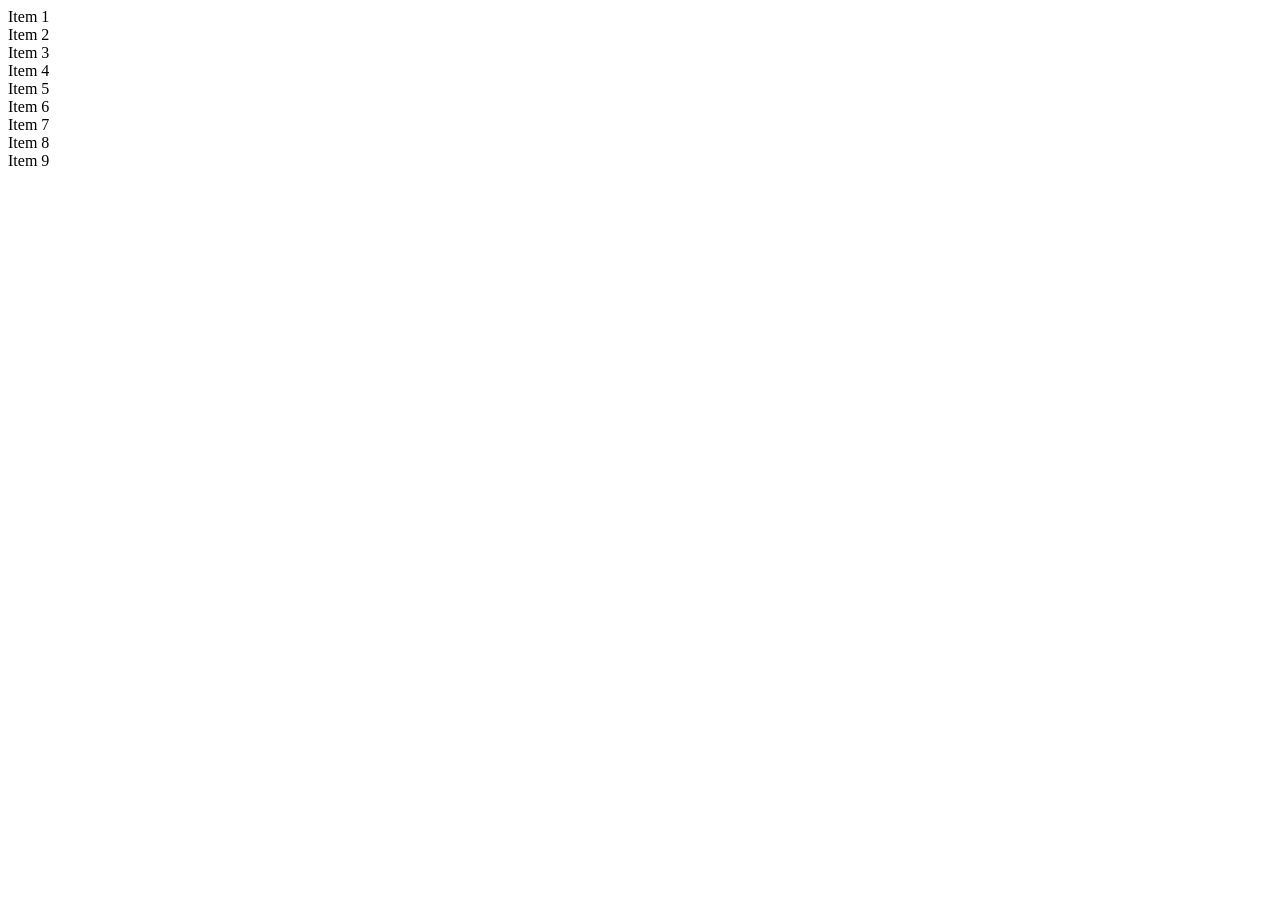
==== grid.html @ 9690cdbf "added 9 divs with the shortcut .item{Item $}*9" ====
<!DOCTYPE html>
<html lang="en">
<head>
  <meta charset="UTF-8">
  <meta name="viewport" content="width=device-width, initial-scale=1.0">
  <link rel="stylesheet" href="styles.css">
  <title>Document</title>
</head>
<body>
  <div class="grid-container">
    <div class="item">Item 1</div>
    <div class="item">Item 2</div>
    <div class="item">Item 3</div>
    <div class="item">Item 4</div>
    <div class="item">Item 5</div>
    <div class="item">Item 6</div>
    <div class="item">Item 7</div>
    <div class="item">Item 8</div>
    <div class="item">Item 9</div>
  </div>
</body>
</html>
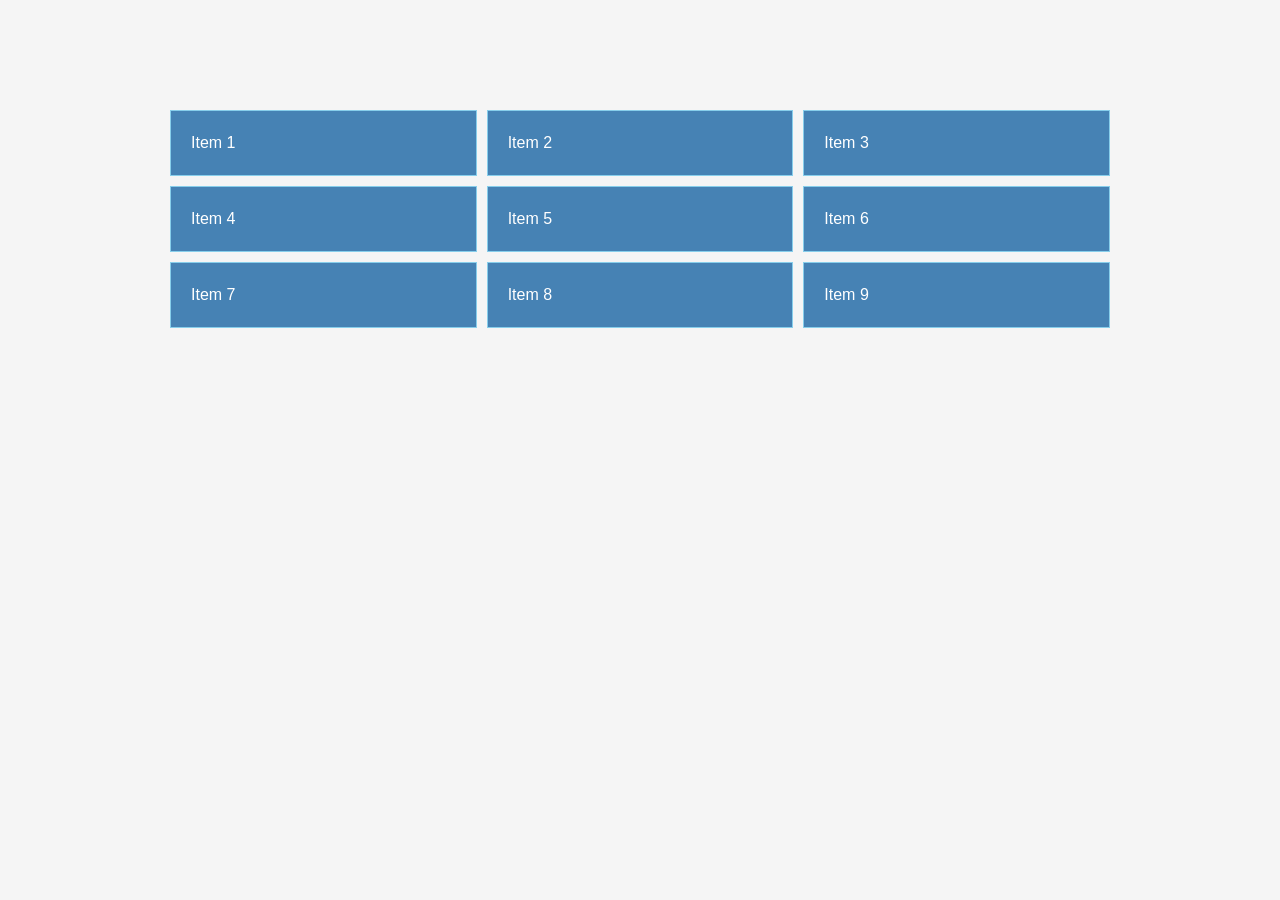
==== commit ec1cf952: "learned the basics of git" ====
--- a/grid.html
+++ b/grid.html
@@ -7,7 +7,7 @@
   <title>Document</title>
 </head>
 <body>
-  <div class="grid-container">
+  <div class="container">
     <div class="item">Item 1</div>
     <div class="item">Item 2</div>
     <div class="item">Item 3</div>
--- a/styles.css
+++ b/styles.css
@@ -0,0 +1,55 @@
+*{
+  box-sizing: border-box;
+  padding: 0;
+  margin: 0;
+}
+
+body{
+  font-family: "roboto", arial;
+  font-size: 16px;
+  line-height: 1.5;
+  color: #333;
+  background-color: #f5f5f5;
+}
+
+.container{
+  max-width: 960px;
+  margin: 100px auto;
+  padding: 10px;
+  display: grid;
+  grid-template-columns: repeat(auto-fill, minmax(280px,1fr));
+  gap: 10px;
+  /*grid-auto-rows: minmax(100px , auto);
+  grid-template-rows: repeat(2,1fr);*/
+  /*align-items: center;
+  justify-content: center;*/
+}
+
+.item{
+  background:steelblue ;
+  color: white;
+  font-size: 16px;
+  padding: 20px;
+  border: 1px solid skyblue;
+}
+
+/*.item:nth-of-type(1){
+  height: 100px;
+  width: 100px;
+  align-self: center;
+  justify-self: center;
+  background: black;
+  grid-column-start: 1;
+  grid-column-end: 3;
+  grid-column: 1/3;
+  grid-column: 1/ span 2;
+}
+.item:nth-of-type(1){
+  background: #333;
+  grid-row: 2/4
+}*/
+@media (max-width: 700px){
+  .container{
+    grid-template-columns: 1fr;
+  }
+}
